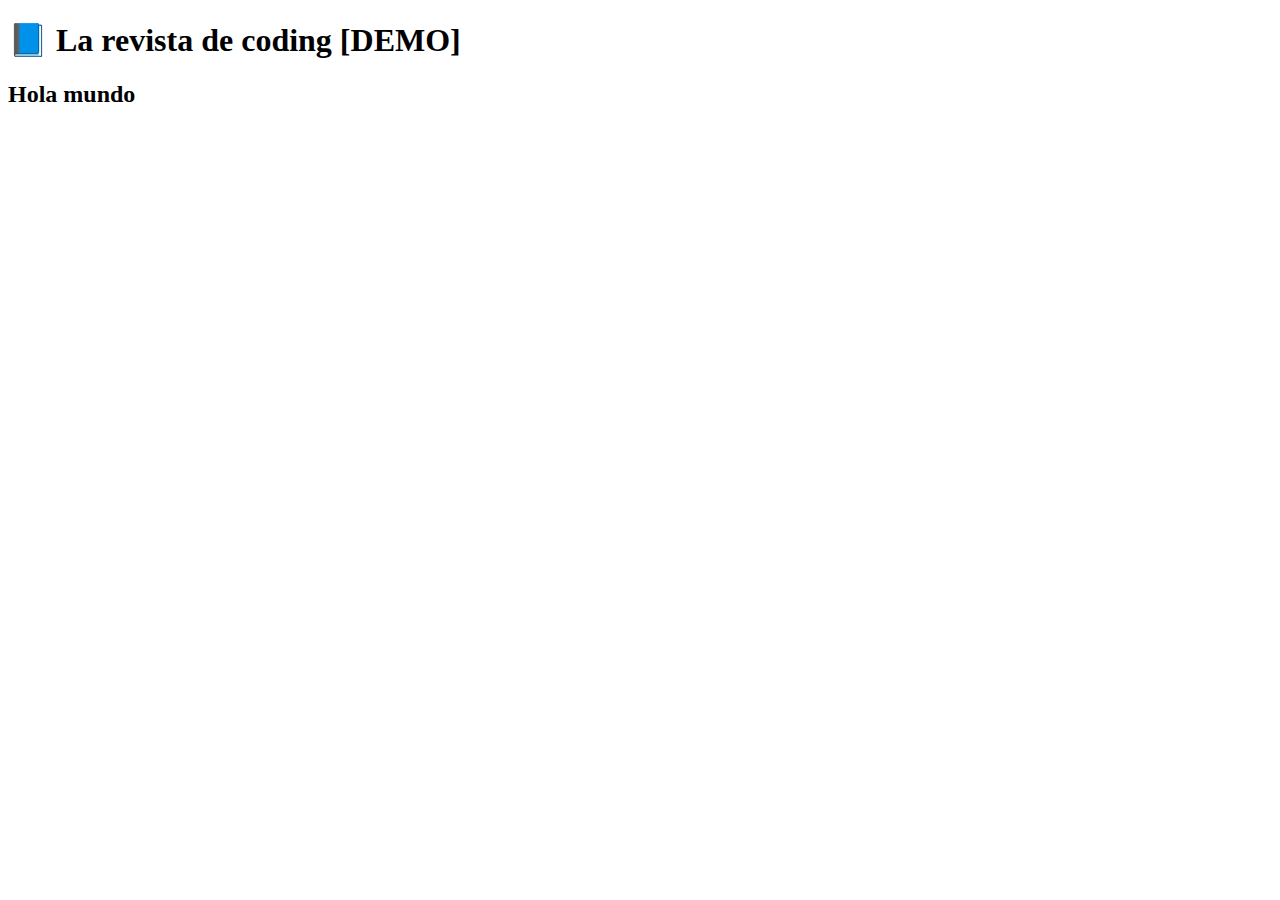
==== 02-Fundamentos-HTML/index.html @ c537186b "Mi primer commit" ====
<!DOCTYPE html>
<html lang="es">
  <head>
    <meta charset="UTF-8" />
    <meta http-equiv="X-UA-Compatible" content="IE=edge" />
    <meta name="viewport" content="width=device-width, initial-scale=1.0" />
    <title>[DEMO] El lenguaje básico de la web: HTML</title>
  </head>
  <body>
    <h1>📘 La revista de coding [DEMO]</h1>
    <h2>Hola mundo</h2>
  </body>
</html>
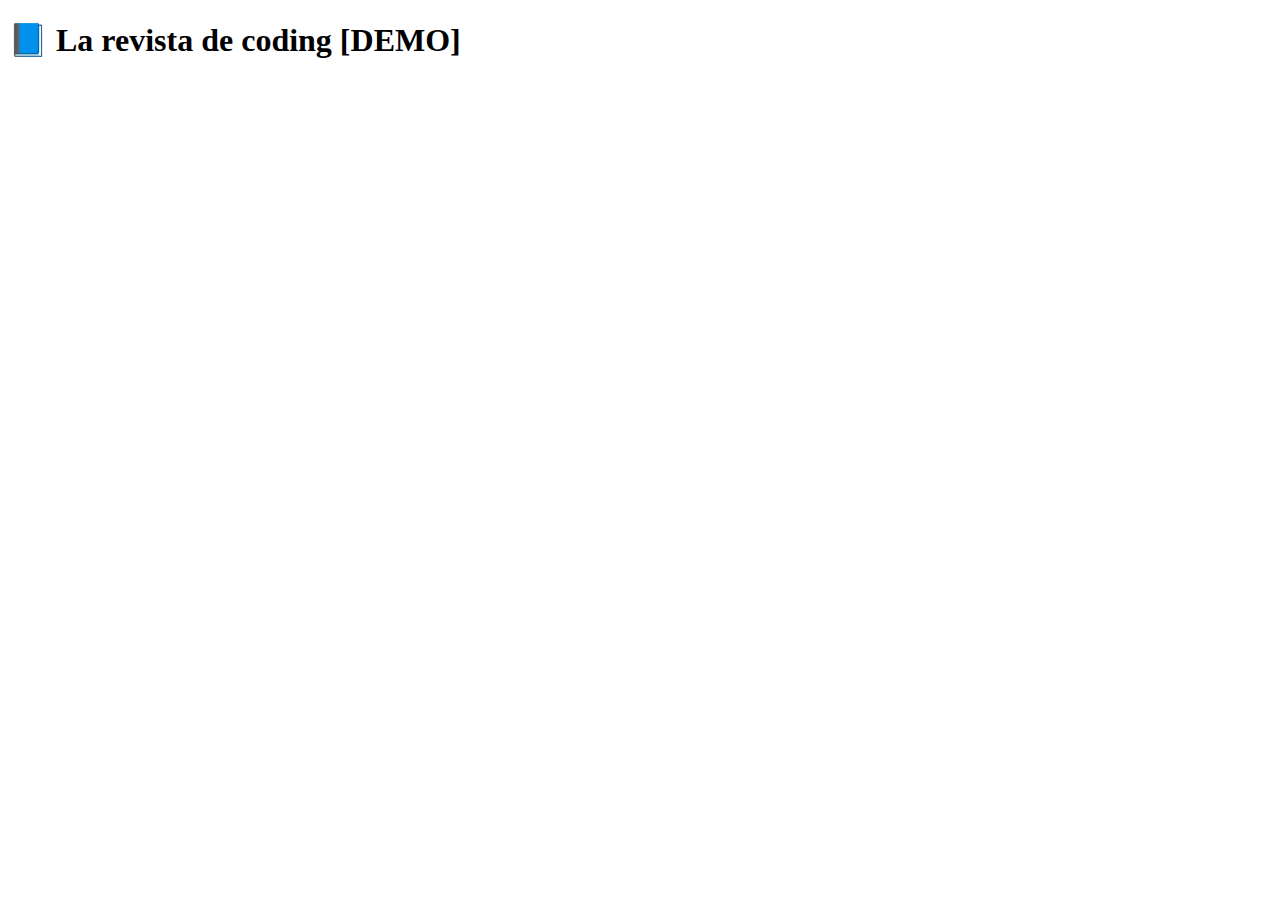
==== commit b650caa9: "borrado hola mundo" ====
--- a/02-Fundamentos-HTML/index.html
+++ b/02-Fundamentos-HTML/index.html
@@ -8,6 +8,5 @@
   </head>
   <body>
     <h1>📘 La revista de coding [DEMO]</h1>
-    <h2>Hola mundo</h2>
   </body>
 </html>
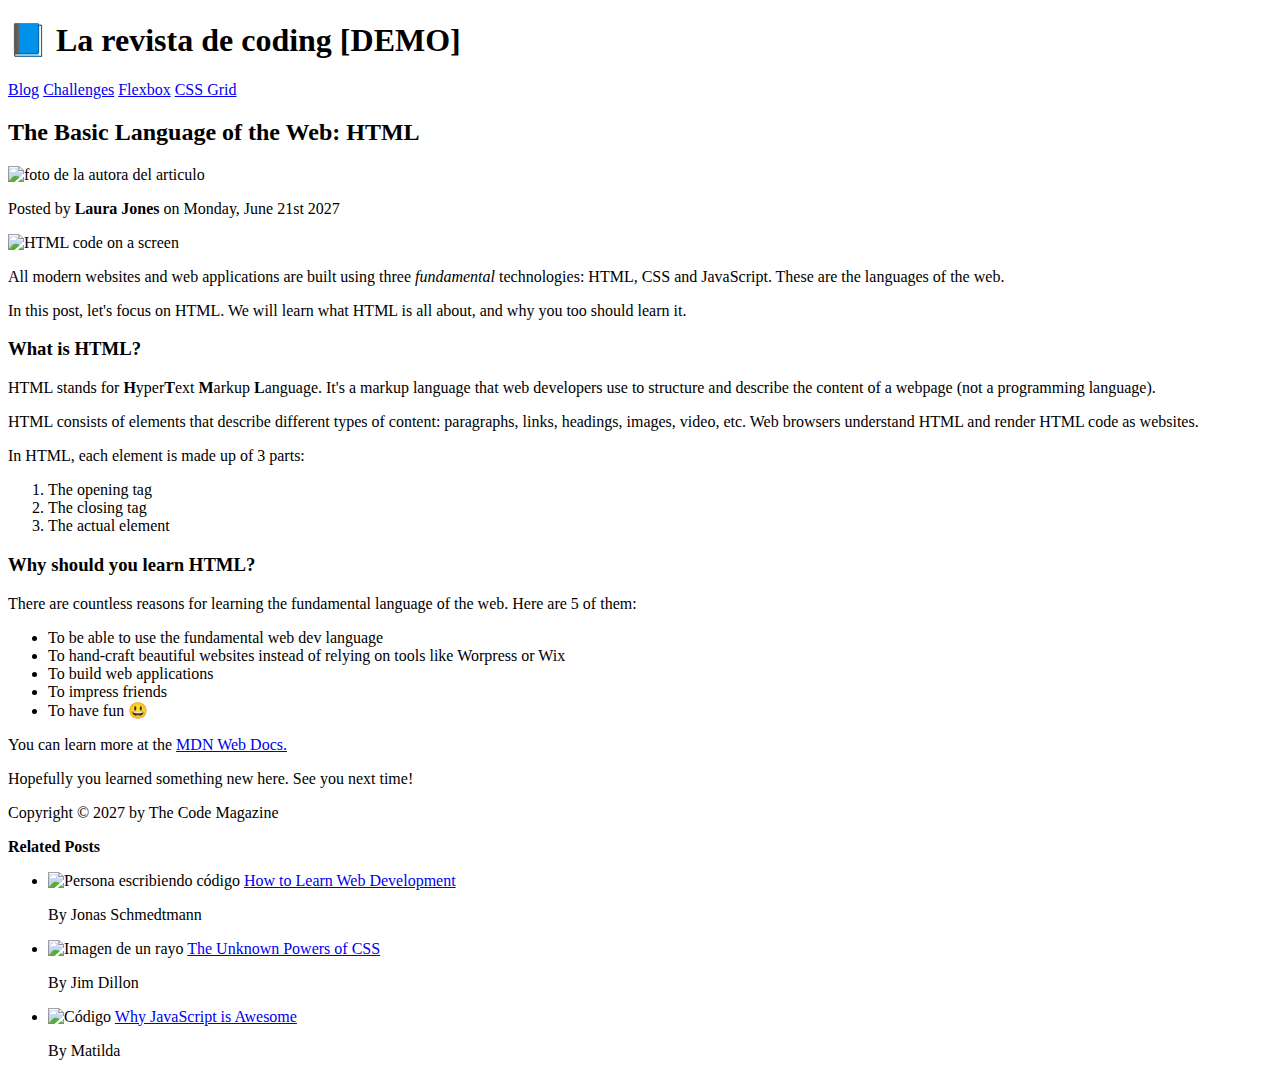
==== commit 2b95756c: "Primera seccion" ====
--- a/02-Fundamentos-HTML/index.html
+++ b/02-Fundamentos-HTML/index.html
@@ -7,6 +7,137 @@
     <title>[DEMO] El lenguaje básico de la web: HTML</title>
   </head>
   <body>
-    <h1>📘 La revista de coding [DEMO]</h1>
+    <header>
+      <h1>📘 La revista de coding [DEMO]</h1>
+      <!-- Para ver los distintos tamaños de los h
+    <h2>📘 La revista de coding [DEMO]</h2>
+    <h3>📘 La revista de coding [DEMO]</h3>
+    <h4>📘 La revista de coding [DEMO]</h4>
+    <h5>📘 La revista de coding [DEMO]</h5>
+    <h6>📘 La revista de coding [DEMO]</h6>
+    -->
+      <nav>
+        <a href="blog.html">Blog</a>
+        <a href="#">Challenges</a>
+        <a href="#">Flexbox</a>
+        <a href="#">CSS Grid</a>
+      </nav>
+    </header>
+    <!-- *! <nav> elemento para agrupar -->
+    <!-- *! <header> elemento para agrupar -->
+    <article>
+      <header>
+        <h2>The Basic Language of the Web: HTML</h2>
+        <img
+          src="D:\Html Css\html-css-course-master\html-css-course-master\starter\02-HTML-Fundamentals/laura-jones.jpg"
+          alt="foto de la autora del articulo"
+          width="50"
+          height="50"
+        />
+        <p>Posted by <strong>Laura Jones</strong> on Monday, June 21st 2027</p>
+        <!-- *! <strong> es para usar negritas-->
+        <img
+          src="D:\Html Css\html-css-course-master\html-css-course-master\starter\02-HTML-Fundamentals/post-img.jpg"
+          alt="HTML code on a screen"
+          width="500"
+          height="200"
+        />
+      </header>
+      <p>
+        All modern websites and web applications are built using three
+        <em>fundamental</em>
+        <!-- *! <em> es para enfatizar-->
+        technologies: HTML, CSS and JavaScript. These are the languages of the
+        web.
+      </p>
+      <p>
+        In this post, let's focus on HTML. We will learn what HTML is all about,
+        and why you too should learn it.
+      </p>
+      <h3>What is HTML?</h3>
+      <p>
+        HTML stands for <strong>H</strong>yper<strong>T</strong>ext
+        <strong>M</strong>arkup <strong>L</strong>anguage. It's a markup
+        language that web developers use to structure and describe the content
+        of a webpage (not a programming language).
+      </p>
+      <p>
+        HTML consists of elements that describe different types of content:
+        paragraphs, links, headings, images, video, etc. Web browsers understand
+        HTML and render HTML code as websites.
+      </p>
+      <p>In HTML, each element is made up of 3 parts:</p>
+      <ol>
+        <li>The opening tag</li>
+        <li>The closing tag</li>
+        <li>The actual element</li>
+      </ol>
+      <!-- *! <ol> para crear una lista ordenada y <li> para los elementos de la lista-->
+      <h3>Why should you learn HTML?</h3>
+      <p>
+        There are countless reasons for learning the fundamental language of the
+        web. Here are 5 of them:
+      </p>
+      <ul>
+        <li>To be able to use the fundamental web dev language</li>
+        <li>
+          To hand-craft beautiful websites instead of relying on tools like
+          Worpress or Wix
+        </li>
+        <li>To build web applications</li>
+        <li>To impress friends</li>
+        <li>To have fun 😃</li>
+      </ul>
+      <!-- *! <ul> es para una lista sin orden -->
+      <p>
+        You can learn more at the
+        <a
+          href="https://developer.mozilla.org/es/docs/Web/HTML"
+          target="_blank
+      "
+        >
+          MDN Web Docs.
+        </a>
+        <!-- *! <a> para anclar un link -->
+        <!-- *! target="_blank para mandar al vinculo que pusimos sin cerrar nuestra pagina-->
+      </p>
+      <p>Hopefully you learned something new here. See you next time!</p>
+    </article>
+    <footer>
+      Copyright &copy; 2027 by The Code Magazine
+      <p><strong>Related Posts</strong></p>
+      <ul>
+        <li>
+          <img
+            src="D:\Html Css\html-css-course-master\html-css-course-master\starter\02-HTML-Fundamentals/related-1.jpg"
+            alt="Persona escribiendo código"
+            width="50"
+            height="50"
+          />
+          <a href="#">How to Learn Web Development</a>
+          <p>By Jonas Schmedtmann</p>
+        </li>
+        <li>
+          <img
+            src="D:\Html Css\html-css-course-master\html-css-course-master\starter\02-HTML-Fundamentals/related-2.jpg"
+            alt="Imagen de un rayo"
+            width="50"
+            height="50"
+          />
+          <a href="#">The Unknown Powers of CSS</a>
+          <p>By Jim Dillon</p>
+        </li>
+        <li>
+          <img
+            src="D:\Html Css\html-css-course-master\html-css-course-master\starter\02-HTML-Fundamentals/related-3.jpg"
+            alt="Código"
+            width="50"
+            height="50"
+          />
+          <a href="#">Why JavaScript is Awesome</a>
+          <p>By Matilda</p>
+        </li>
+      </ul>
+    </footer>
   </body>
 </html>
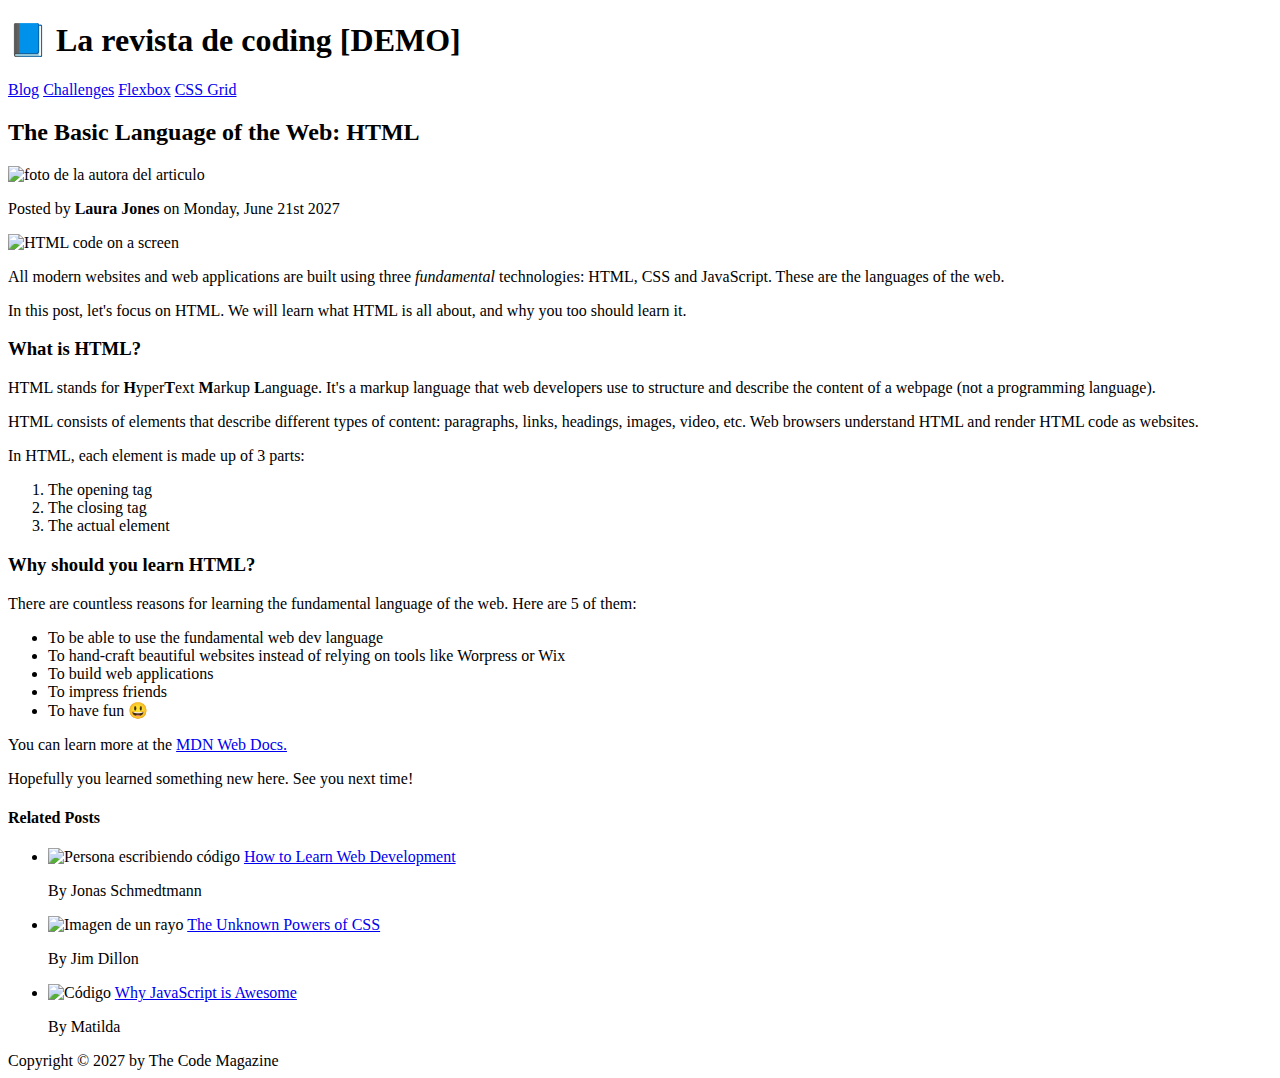
==== commit e5074dfa: "challenge2" ====
--- a/02-Fundamentos-HTML/index.html
+++ b/02-Fundamentos-HTML/index.html
@@ -93,8 +93,7 @@
         You can learn more at the
         <a
           href="https://developer.mozilla.org/es/docs/Web/HTML"
-          target="_blank
-      "
+          target="_blank      "
         >
           MDN Web Docs.
         </a>
@@ -103,9 +102,8 @@
       </p>
       <p>Hopefully you learned something new here. See you next time!</p>
     </article>
-    <footer>
-      Copyright &copy; 2027 by The Code Magazine
-      <p><strong>Related Posts</strong></p>
+    <aside>
+      <h4>Related Posts</h4>
       <ul>
         <li>
           <img
@@ -138,6 +136,7 @@
           <p>By Matilda</p>
         </li>
       </ul>
-    </footer>
+    </aside>
+    <footer>Copyright &copy; 2027 by The Code Magazine</footer>
   </body>
 </html>
